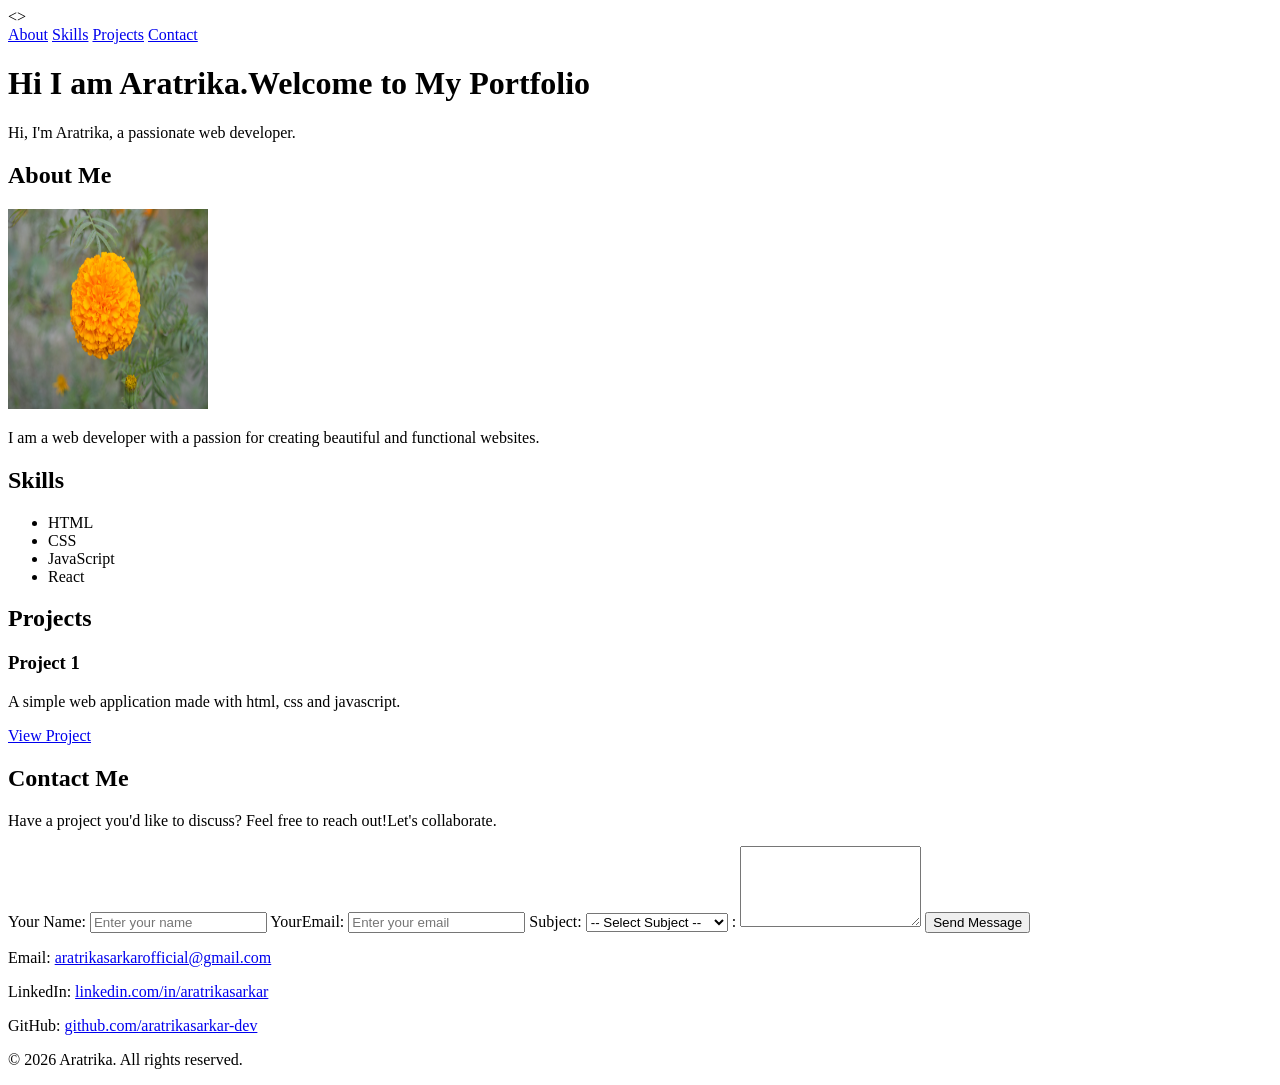
==== index.html @ 5dec8729 "first commit for portfolio web development" ====
<!DOCTYPE html>
<html lang="en">
<head>
    <meta charset="UTF-8">
    <meta name="viewport" content="width=device-width, initial-scale=1.0">
    <title>My Portfolio | Aratrika</title>
</head>
<>
    <!--NAVIGATION BAR -->
    <nav>
        <a href="#about">About</a>
        <a href="#skills">Skills</a>
        <a href="#projects">Projects</a>
        <a href="#contact">Contact</a>
    </nav>

    <!--Hero Section -->
    <header>
        <h1>Hi I am Aratrika.Welcome to My Portfolio</h1>
        <p>Hi, I'm Aratrika, a passionate web developer.</p>
    </header>

    <!--About Section -->
    <section id="about">
        <h2>About Me</h2>
        <img src="profile.jpg.JPG" alt="Profile Picture" width="200" height="200">
        <p>I am a web developer with a passion for creating beautiful and functional websites.</p>
    </section>

    <!--Skills Section -->
    <section id="skills">
        <h2>Skills</h2>
        <ul>
            <li>HTML</li>
            <li>CSS</li>
            <li>JavaScript</li>
            <li>React</li>
        </ul>
    </section>

    <!--Projects Section -->
    <section id="projects">
        <h2>Projects</h2>
        <div class="project card">
            <h3>Project 1</h3>
            <p>A simple web application made with html, css and javascript.</p>
            <a href="#" class="btn">View Project</a>
        </div>
    </section>

    <!--Contact Section -->
    <section id="contact">
        <h2>Contact Me</h2>
        <p>Have a project you'd like to discuss? Feel free to reach out!Let's collaborate.</p>
        <form action="#"method="POST">
            <label for="name">Your Name:</label>
            <input type="text" id="name" name="name" placeholder="Enter your name" required>

            <label for="email"> YourEmail:</label>
            <input type="email" id="email" name="email" placeholder="Enter your email" required>

            <label for="subject">Subject:</label>
            <select id="subject" name="subject" required>
                <option value="">-- Select Subject --</option>
                <option value="web development">I want to hire you</option>
                <option value="ui-ux design">I want to collaborate</option>
                <option value="feedback">Feedback</option>
            </select>

            <label for="message">:</label>
            <textarea id="message" name="message" rows="5" required></textarea>

            <button type="submit">Send Message</button>
        <p>Email: <a href="mailto:aratrikasarkarofficial@gmail.com">aratrikasarkarofficial@gmail.com</a></p>
        <p>LinkedIn: <a href="https://www.linkedin.com/in/aratrika-sarkar-80a914421/?skipRedirect=true" target="_blank">linkedin.com/in/aratrikasarkar</a></p>
        <p>GitHub: <a href="https://github.com/aratrikasarkar-dev" target="_blank">github.com/aratrikasarkar-dev</a></p>
    </section>

    <!-- Footer Section -->
     <foot>
        <p>&copy; 2026 Aratrika. All rights reserved.</p>

     </footer>
</body> 
</html>
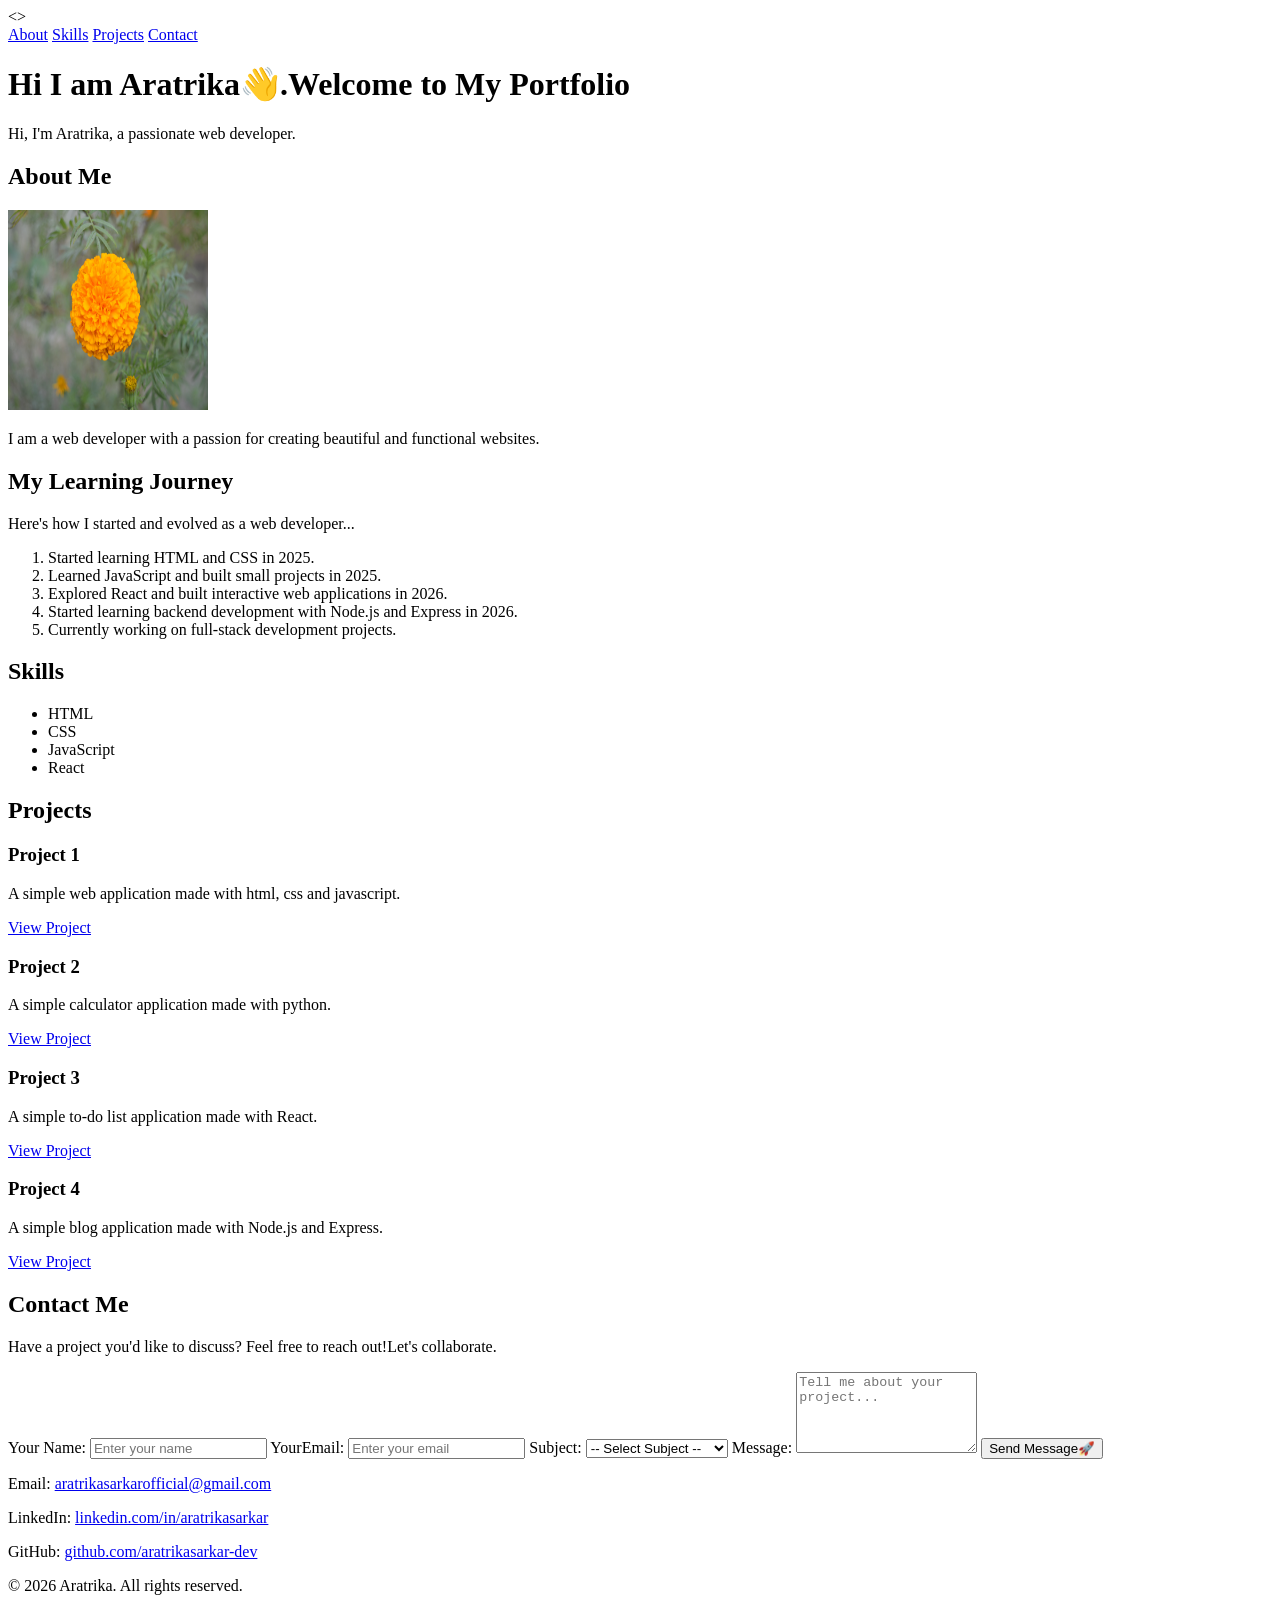
==== commit 93fb81f0: "1st branch committed" ====
--- a/index.html
+++ b/index.html
@@ -16,7 +16,7 @@
 
     <!--Hero Section -->
     <header>
-        <h1>Hi I am Aratrika.Welcome to My Portfolio</h1>
+        <h1>Hi I am Aratrika👋.Welcome to My Portfolio</h1>
         <p>Hi, I'm Aratrika, a passionate web developer.</p>
     </header>
 
@@ -25,6 +25,19 @@
         <h2>About Me</h2>
         <img src="profile.jpg.JPG" alt="Profile Picture" width="200" height="200">
         <p>I am a web developer with a passion for creating beautiful and functional websites.</p>
+    </section>
+
+    <!--My Learning Journey -->
+    <section id="learning">
+        <h2>My Learning Journey</h2>
+        <p>Here's how I started and evolved as a web developer...</p>
+        <ol>
+            <li>Started learning HTML and CSS in 2025.</li>
+            <li>Learned JavaScript and built small projects in 2025.</li>
+            <li>Explored React and built interactive web applications in 2026.</li>
+            <li>Started learning backend development with Node.js and Express in 2026.</li>
+            <li>Currently working on full-stack development projects.</li>
+        </ol>
     </section>
 
     <!--Skills Section -->
@@ -45,6 +58,15 @@
             <h3>Project 1</h3>
             <p>A simple web application made with html, css and javascript.</p>
             <a href="#" class="btn">View Project</a>
+            <h3>Project 2</h3>
+            <p>A simple calculator application made with python.</p>
+            <a href="#" class="btn">View Project</a>
+            <h3>Project 3</h3>
+            <p>A simple to-do list application made with React.</p>
+            <a href="#" class="btn">View Project</a>
+            <h3>Project 4</h3>
+            <p>A simple blog application made with Node.js and Express.</p>
+            <a href="#" class="btn">View Project</a>
         </div>
     </section>
 
@@ -64,13 +86,13 @@
                 <option value="">-- Select Subject --</option>
                 <option value="web development">I want to hire you</option>
                 <option value="ui-ux design">I want to collaborate</option>
-                <option value="feedback">Feedback</option>
+                <option value="other">other</option>
             </select>
 
-            <label for="message">:</label>
-            <textarea id="message" name="message" rows="5" required></textarea>
+            <label for="message">Message:</label>
+            <textarea id="message" name="message" rows="5" required placeholder="Tell me about your project..."></textarea>
 
-            <button type="submit">Send Message</button>
+            <button type="submit">Send Message🚀</button>
         <p>Email: <a href="mailto:aratrikasarkarofficial@gmail.com">aratrikasarkarofficial@gmail.com</a></p>
         <p>LinkedIn: <a href="https://www.linkedin.com/in/aratrika-sarkar-80a914421/?skipRedirect=true" target="_blank">linkedin.com/in/aratrikasarkar</a></p>
         <p>GitHub: <a href="https://github.com/aratrikasarkar-dev" target="_blank">github.com/aratrikasarkar-dev</a></p>
@@ -79,7 +101,6 @@
     <!-- Footer Section -->
      <foot>
         <p>&copy; 2026 Aratrika. All rights reserved.</p>
-
      </footer>
 </body> 
 </html> 
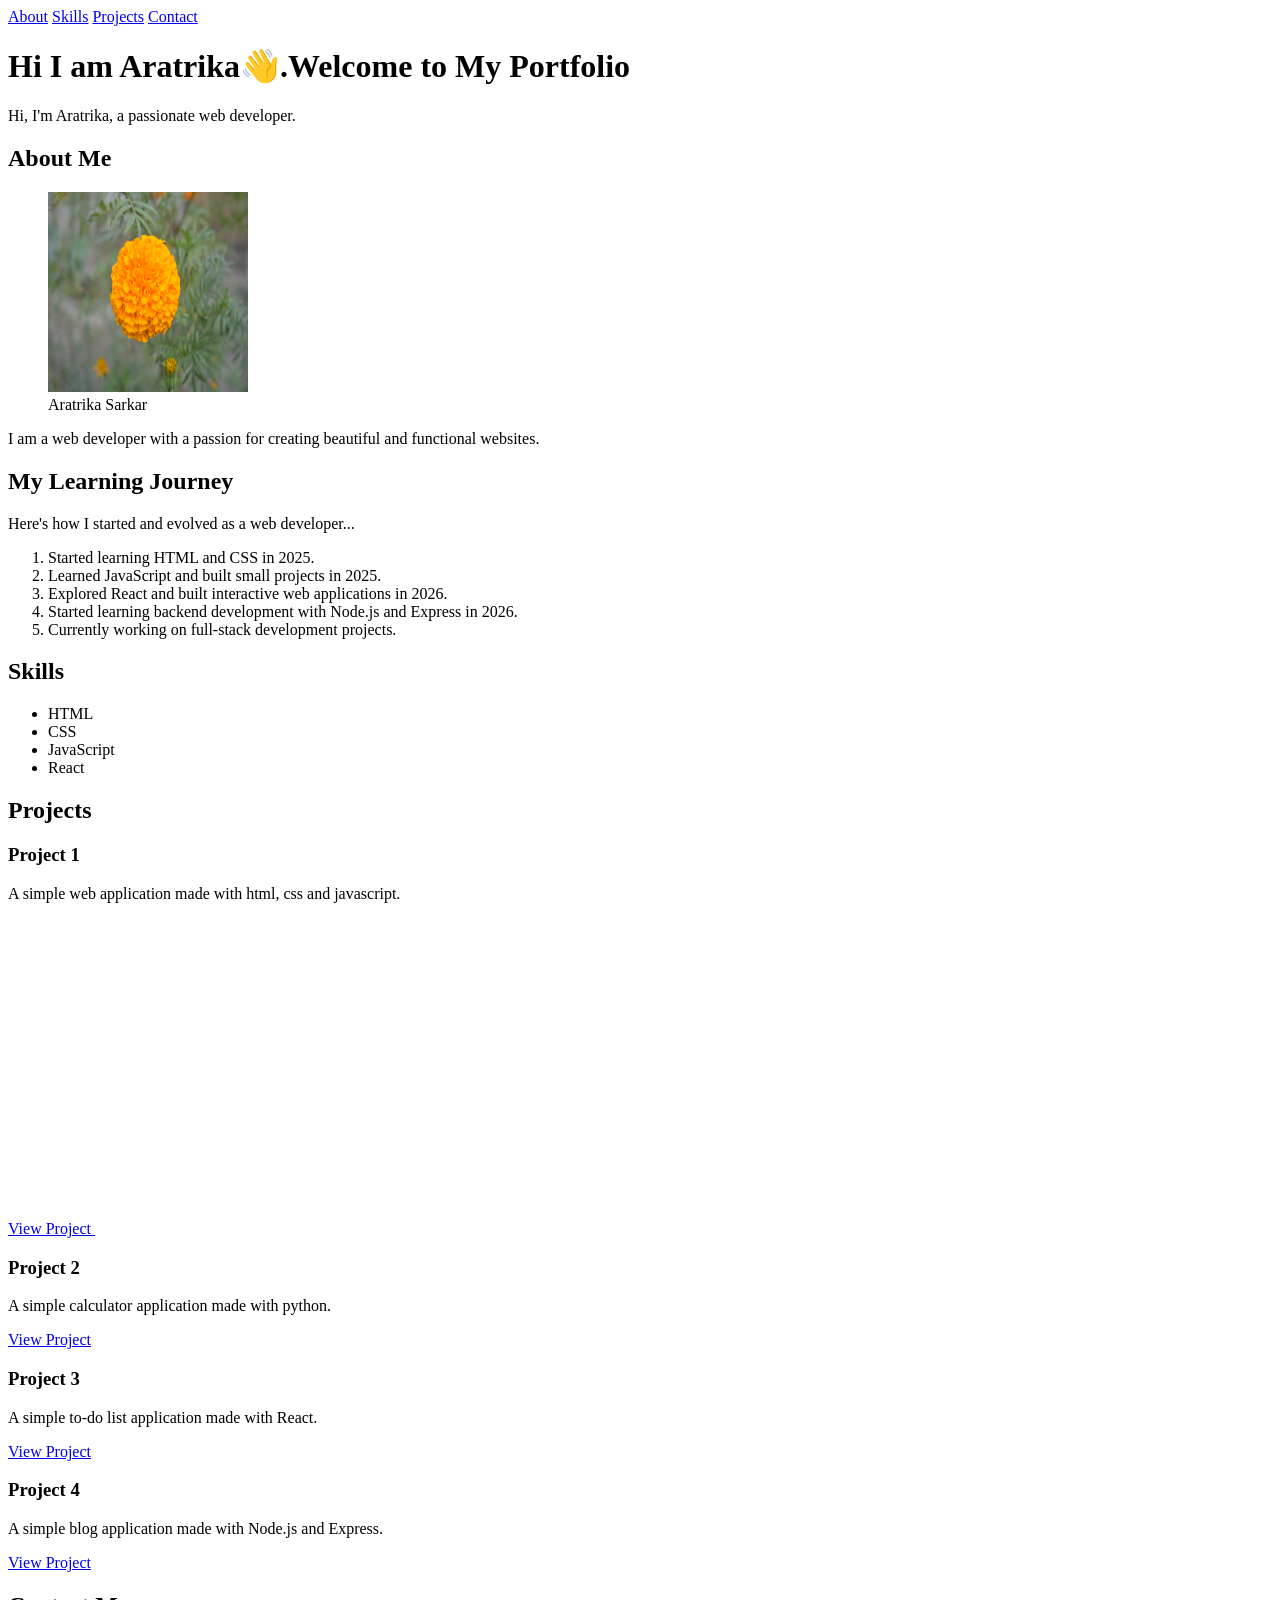
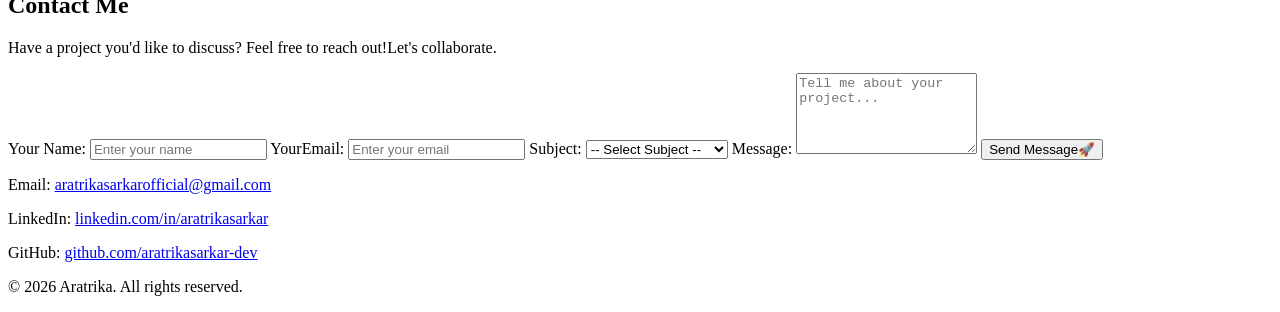
==== commit 60e0d8c9: "Day3_changes" ====
--- a/index.html
+++ b/index.html
@@ -3,9 +3,26 @@
 <head>
     <meta charset="UTF-8">
     <meta name="viewport" content="width=device-width, initial-scale=1.0">
+    <!--SEO Meta Tags -->
+    <meta name="description" content="Full stack developer specializing in React and Node.js and modern web technologies.Available for freelance and full-time opportunities.">
+    <meta name="description" content="Full stack developer specializing in React, Node.js, and modern web technologies. Available for freelance projects and collaborations.">
+    <meta name="keywords" content="Aratrika, Portfolio, Web Developer, React, Node.js, JavaScript, HTML, CSS, Freelance Developer">
+    <meta name="author" content="Aratrika">
     <title>My Portfolio | Aratrika</title>
+    <!----Open Graph Meta Tags -->
+    <meta property="og:title" content="My Portfolio | Aratrika">
+    <meta property="og:description" content="Full stack developer specializing in React, Node.js, and modern web technologies. Available for freelance projects and collaborations.">
+    <meta property="og:image" content="images/profile.jpg">
+    <meta property="og:url" content="[Your Portfolio URL]">
+    <!--Twitter Card Meta Tags -->
+    <meta name="twitter:card" content="summary_large_image">
+    <meta name="twitter:title" content="My Portfolio | Aratrika">
+    <meta name="twitter:description" content="Full stack developer specializing in React, Node.js, and modern web technologies. Available for freelance projects and collaborations.">
+    <meta name="twitter:image" content="images/profile.jpg">
+    <!--Favicon-->
+    <link rel="icon" type="image/png" href="favicon.png">
 </head>
-<>
+<body>
     <!--NAVIGATION BAR -->
     <nav>
         <a href="#about">About</a>
@@ -23,7 +40,10 @@
     <!--About Section -->
     <section id="about">
         <h2>About Me</h2>
-        <img src="profile.jpg.JPG" alt="Profile Picture" width="200" height="200">
+        <figure>
+            <img src="profile.jpg.JPG" alt="Profile Picture" width="200" height="200">
+            <figcaption>Aratrika Sarkar</figcaption>
+        </figure>
         <p>I am a web developer with a passion for creating beautiful and functional websites.</p>
     </section>
 
@@ -57,7 +77,9 @@
         <div class="project card">
             <h3>Project 1</h3>
             <p>A simple web application made with html, css and javascript.</p>
-            <a href="#" class="btn">View Project</a>
+            <a href="project1.html" class="btn">View Project </a>
+            <!--Embed youtube video -->
+            <iframe width="560" height="315" src="https://www.youtube.com/embed?v=b2dtG5lkhvQ" title="YouTube video player" frameborder="0" allow="accelerometer; autoplay; clipboard-write; encrypted-media; gyroscope; picture-in-picture; web-share" allowfullscreen></iframe>
             <h3>Project 2</h3>
             <p>A simple calculator application made with python.</p>
             <a href="#" class="btn">View Project</a>
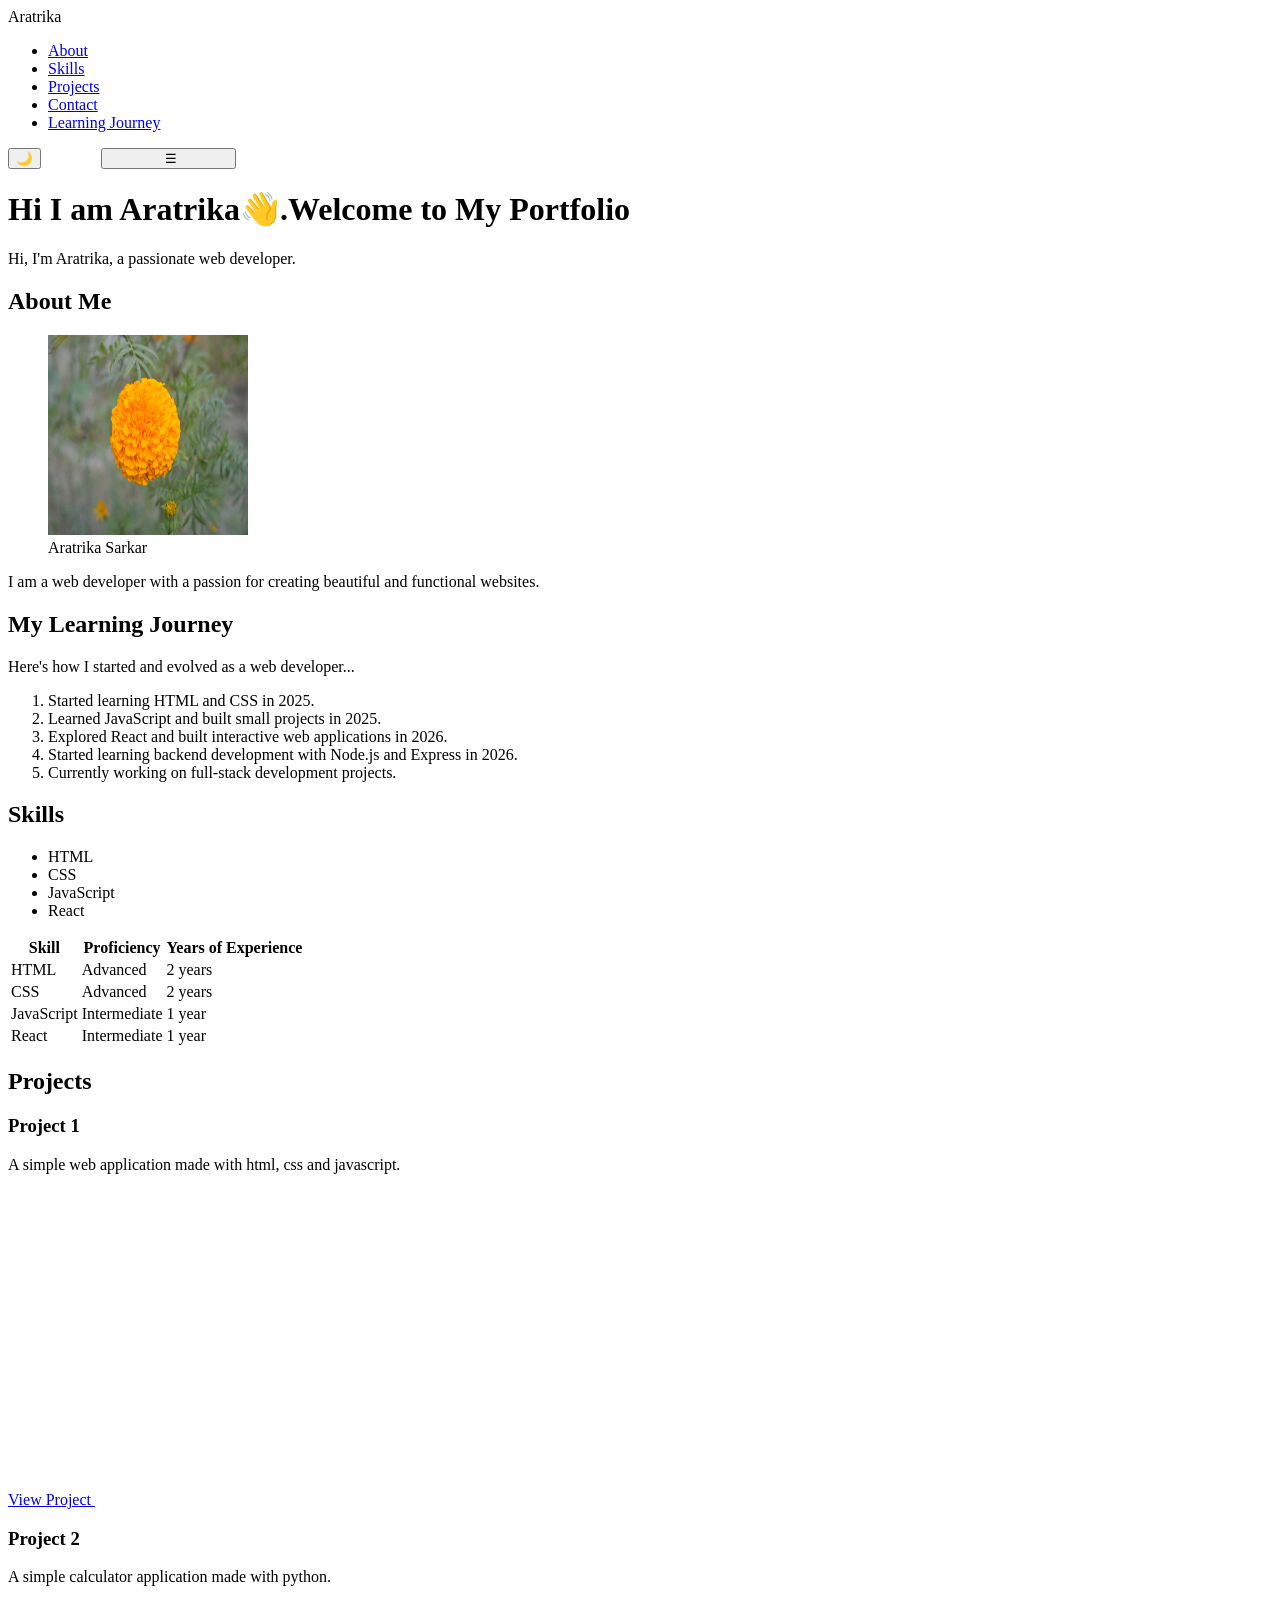
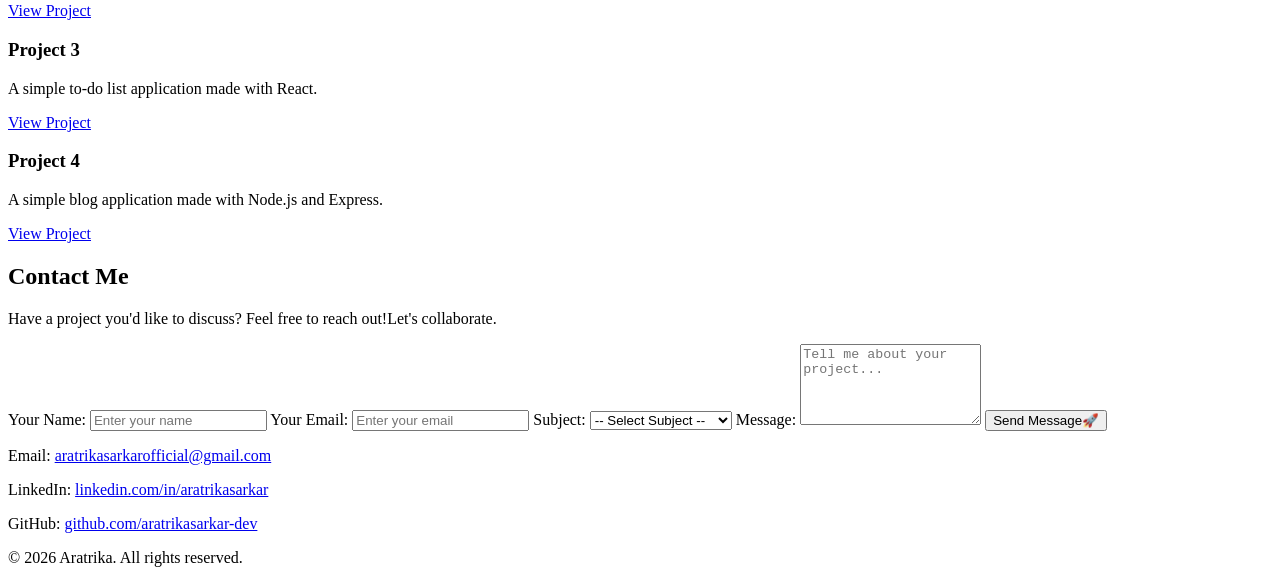
==== commit 97b65155: "css styles and animations" ====
--- a/index.html
+++ b/index.html
@@ -23,13 +23,25 @@
     <link rel="icon" type="image/png" href="favicon.png">
 </head>
 <body>
-    <!--NAVIGATION BAR -->
-    <nav>
-        <a href="#about">About</a>
-        <a href="#skills">Skills</a>
-        <a href="#projects">Projects</a>
-        <a href="#contact">Contact</a>
-    </nav>
+    <!--HEADER + NAVIGATION BAR -->
+    <header class="site-header">
+        <nav class="navbar">
+            <div class="logo">Aratrika</div>
+        <ul class="nav-links">
+         <li><a href="#about">About</a></li>
+         <li><a href="#skills">Skills</a></li>
+         <li><a href="#projects">Projects</a></li>
+         <li><a href="#contact">Contact</a></li>
+         <li><a href="#learning">Learning Journey</a></li>
+        </ul>
+        <!--FOR DARK MODE -->
+        <button class="theme-toggle" title="Toggle Dark Mode">🌙</button>
+            <!-- Mobile Menu -->
+              <button class="menu-toggle" aria-label="Toggle Navigation" aria-expanded="false">
+               ☰
+              </button>
+        </nav>
+    </header>
 
     <!--Hero Section -->
     <header>
@@ -41,7 +53,7 @@
     <section id="about">
         <h2>About Me</h2>
         <figure>
-            <img src="profile.jpg.JPG" alt="Profile Picture" width="200" height="200">
+            <img src="profile.jpg" alt="Profile Picture" width="200" height="200">
             <figcaption>Aratrika Sarkar</figcaption>
         </figure>
         <p>I am a web developer with a passion for creating beautiful and functional websites.</p>
@@ -69,6 +81,37 @@
             <li>JavaScript</li>
             <li>React</li>
         </ul>
+        <table>
+            <thead>
+                <tr>
+                    <th>Skill</th>
+                    <th>Proficiency</th>
+                    <th>Years of Experience</th>
+                </tr>
+            </thead>
+            <tbody>
+                <tr>
+                    <td>HTML</td>
+                    <td>Advanced</td>
+                    <td>2 years</td>
+                </tr>
+                <tr>
+                    <td>CSS</td>
+                    <td>Advanced</td>
+                    <td>2 years</td>
+                </tr>
+                <tr>
+                    <td>JavaScript</td>
+                    <td>Intermediate</td>
+                    <td>1 year</td>
+                </tr>
+                <tr>
+                    <td>React</td>
+                    <td>Intermediate</td>
+                    <td>1 year</td>
+                </tr>
+            </tbody>
+        </table>
     </section>
 
     <!--Projects Section -->
@@ -79,7 +122,7 @@
             <p>A simple web application made with html, css and javascript.</p>
             <a href="project1.html" class="btn">View Project </a>
             <!--Embed youtube video -->
-            <iframe width="560" height="315" src="https://www.youtube.com/embed?v=b2dtG5lkhvQ" title="YouTube video player" frameborder="0" allow="accelerometer; autoplay; clipboard-write; encrypted-media; gyroscope; picture-in-picture; web-share" allowfullscreen></iframe>
+            <iframe width="560" height="315" src="https://www.youtube.com/embed/jC-6SmUkKnw" title="YouTube video player" frameborder="0" allow="accelerometer; autoplay; clipboard-write; encrypted-media; gyroscope; picture-in-picture" allowfullscreen></iframe>
             <h3>Project 2</h3>
             <p>A simple calculator application made with python.</p>
             <a href="#" class="btn">View Project</a>
@@ -100,7 +143,7 @@
             <label for="name">Your Name:</label>
             <input type="text" id="name" name="name" placeholder="Enter your name" required>
 
-            <label for="email"> YourEmail:</label>
+            <label for="email"> Your Email:</label>
             <input type="email" id="email" name="email" placeholder="Enter your email" required>
 
             <label for="subject">Subject:</label>
@@ -115,13 +158,14 @@
             <textarea id="message" name="message" rows="5" required placeholder="Tell me about your project..."></textarea>
 
             <button type="submit">Send Message🚀</button>
+            </form> 
         <p>Email: <a href="mailto:aratrikasarkarofficial@gmail.com">aratrikasarkarofficial@gmail.com</a></p>
         <p>LinkedIn: <a href="https://www.linkedin.com/in/aratrika-sarkar-80a914421/?skipRedirect=true" target="_blank">linkedin.com/in/aratrikasarkar</a></p>
         <p>GitHub: <a href="https://github.com/aratrikasarkar-dev" target="_blank">github.com/aratrikasarkar-dev</a></p>
     </section>
 
     <!-- Footer Section -->
-     <foot>
+     <footer>
         <p>&copy; 2026 Aratrika. All rights reserved.</p>
      </footer>
 </body> 
